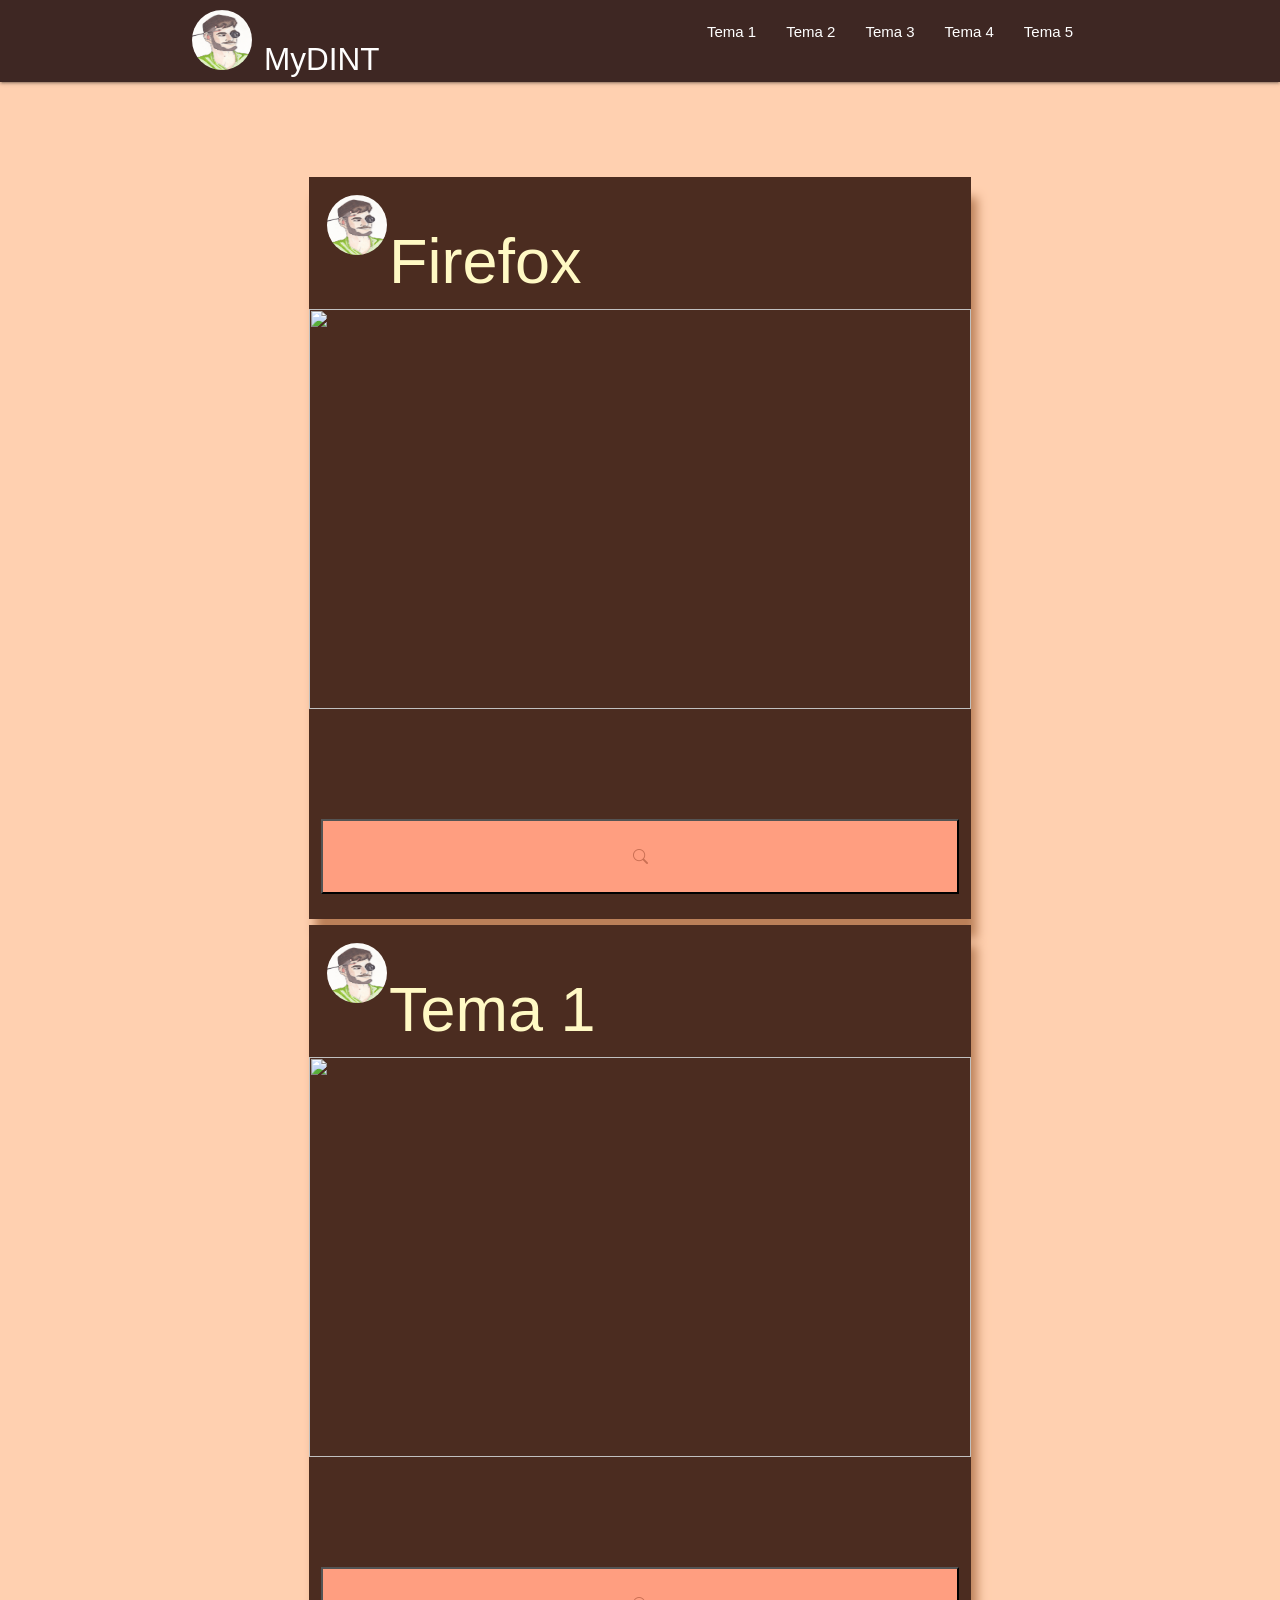
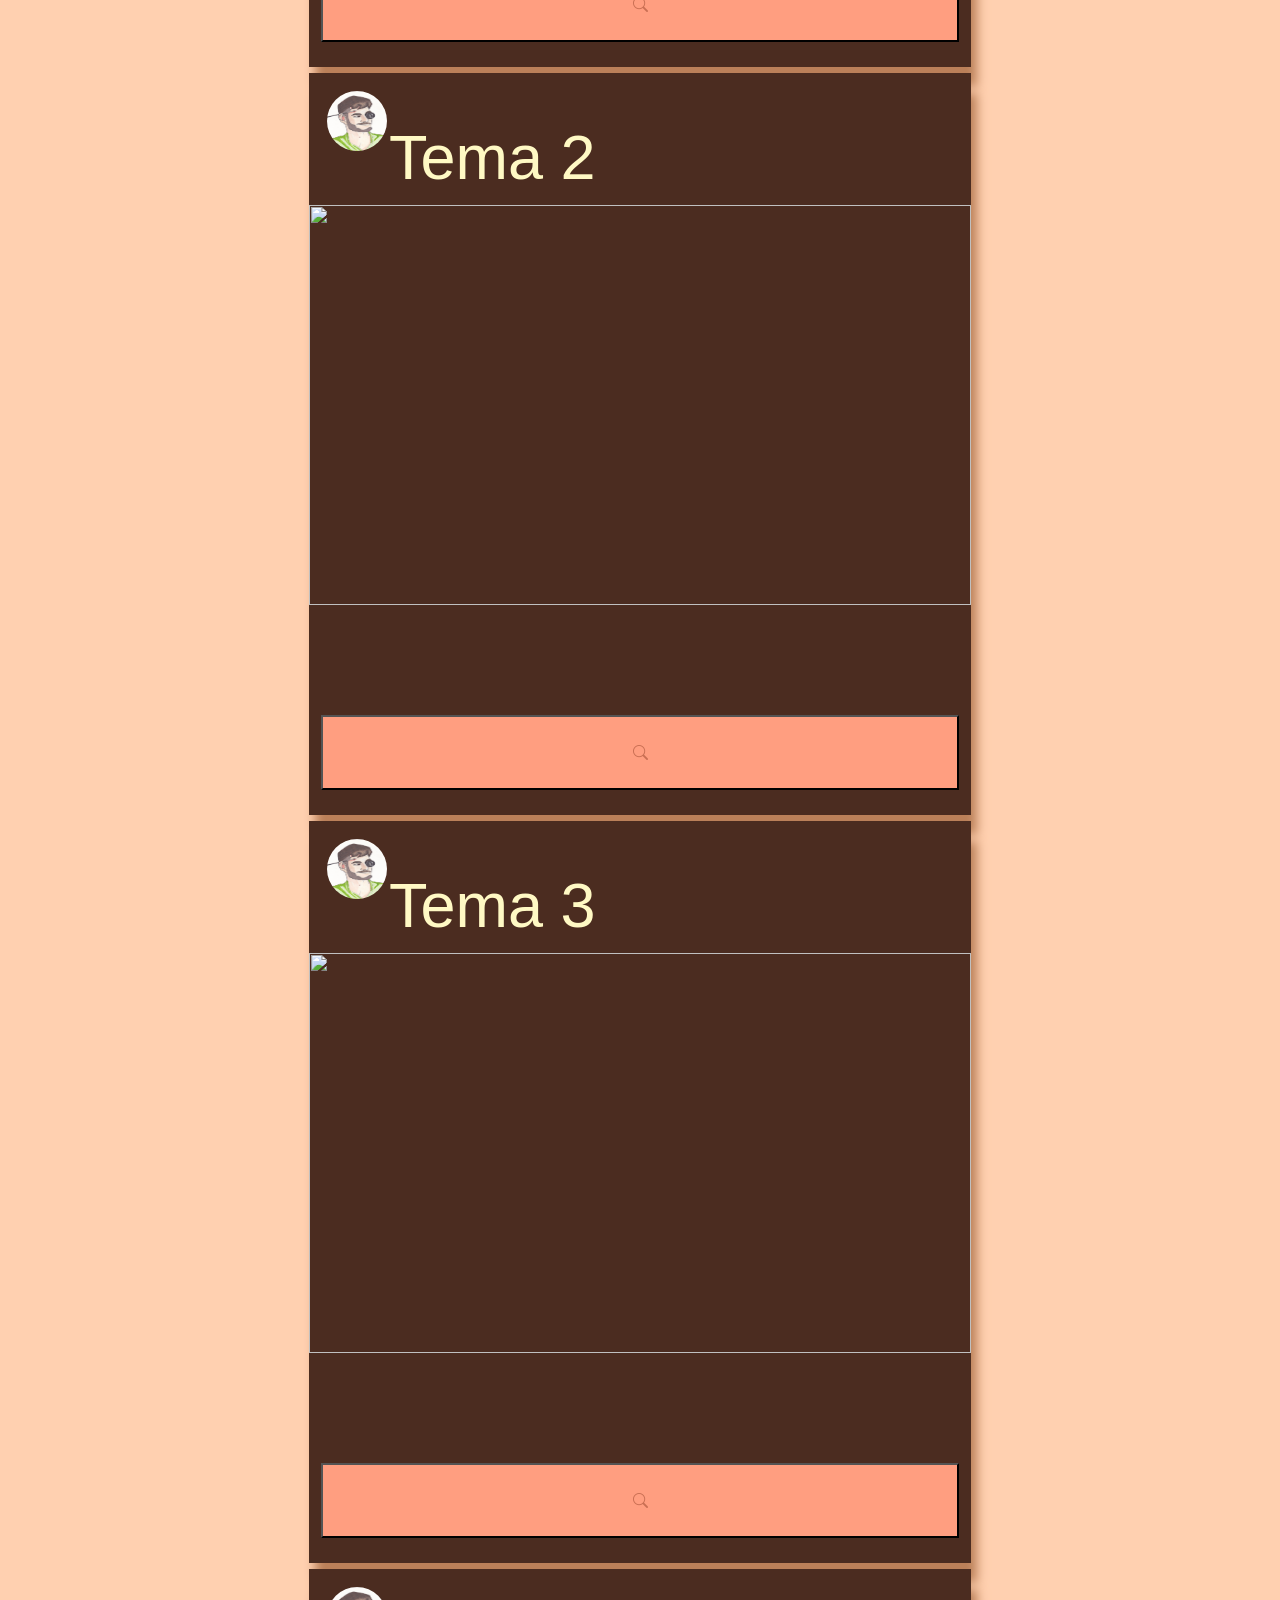
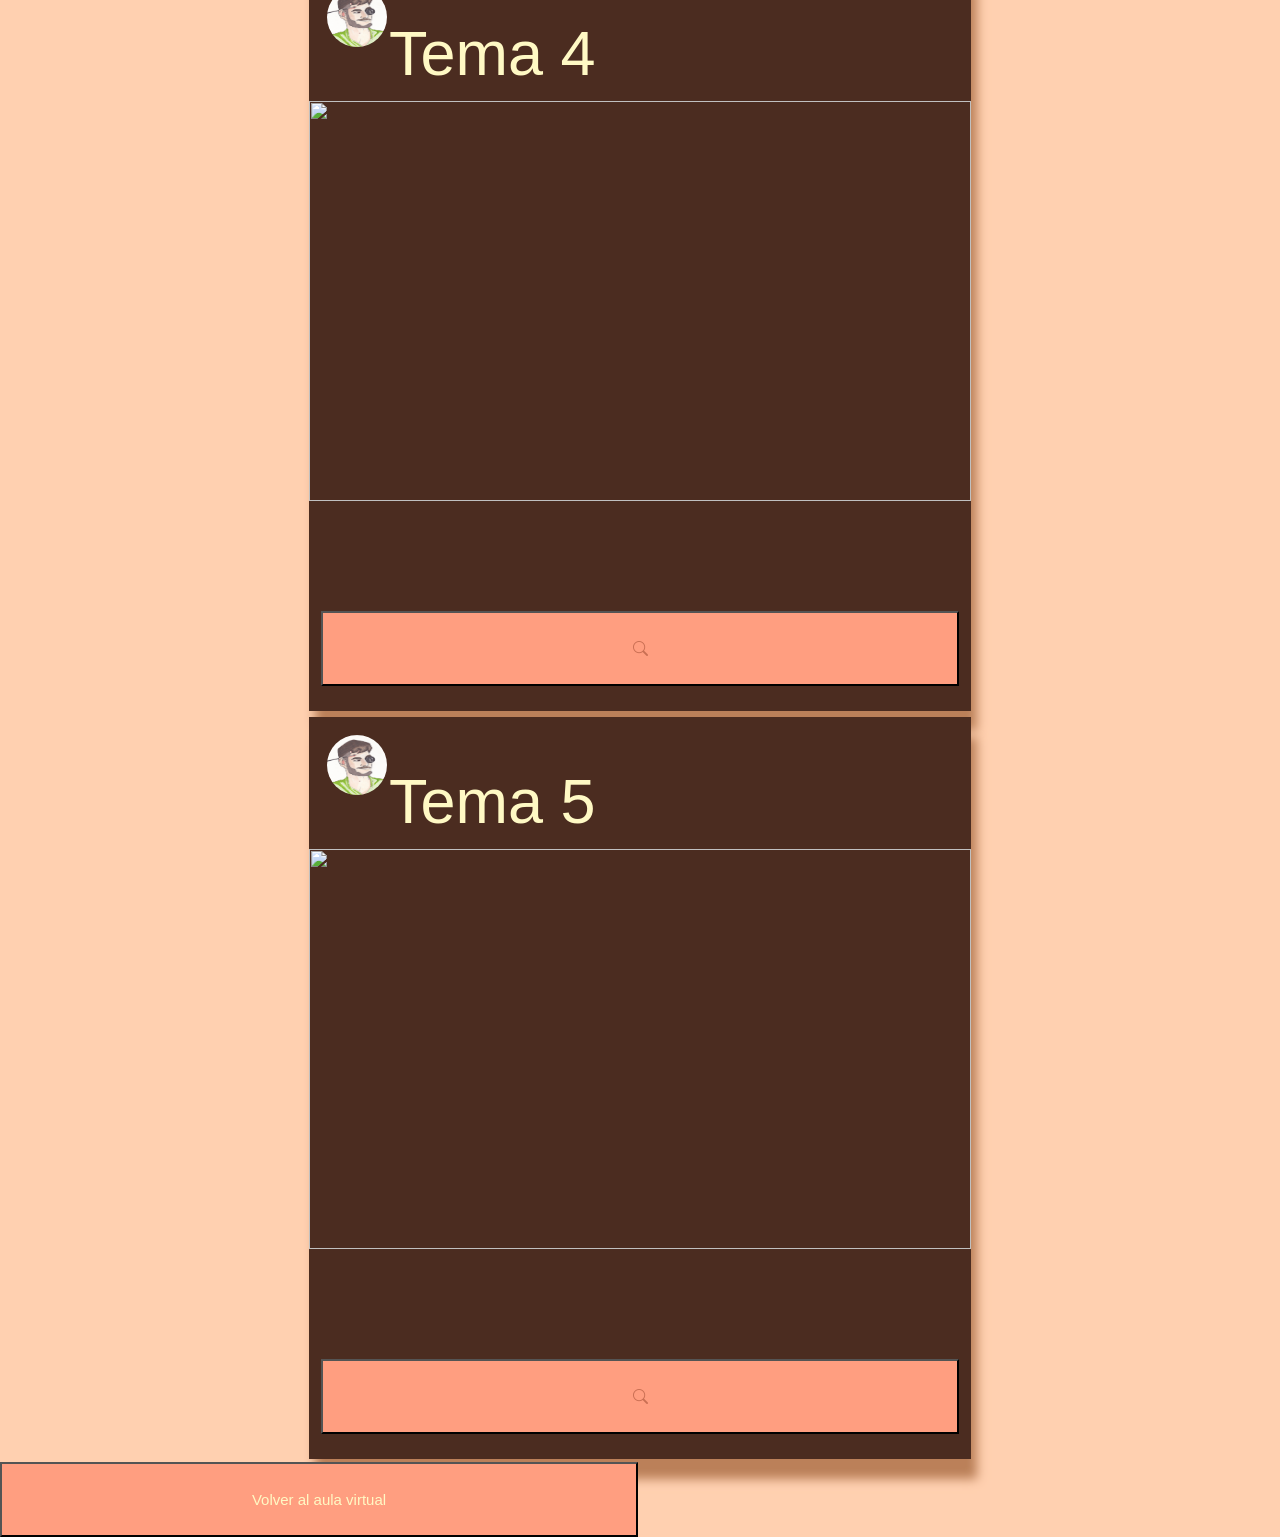
==== index.html @ b1006579 "Ho Actualización" ====
<!DOCTYPE html>
<html lang="en">

<head>
  <link rel="stylesheet" href="https://cdn.jsdelivr.net/npm/bootstrap-icons@1.5.0/font/bootstrap-icons.css">
  <meta charset="UTF-8">
  <meta http-equiv="X-UA-Compatible" content="IE=edge">
  <meta name="viewport" content="width=device-width, initial-scale=1.0">
  <link href="materialize.css" type="text/css" rel="stylesheet" media="screen,projection" />
  <link rel="stylesheet" href="style.css">
  <link rel="stylesheet" href="responsive.css">
  <link href="https://fonts.googleapis.com/icon?family=Material+Icons" rel="stylesheet">
  <!--<link rel="stylesheet" href="responsive.css">-->
  <script src="nav.js"></script>
  <title>MyDINT</title>
</head>

<body>
  <nav class="brown darken-4" role="navigation"><!--En class definimos el color-->
    <div class="nav-wrapper container nav">
      <div class="main-container">
        <a id="logo-container" href="index.html" class="brand-logo"> <img class="logo-nav" src="./img/yo1.jpg" />MyDINT</a>
      </div>

      <ul class="right hide-on-med-and-down"><!--Esta clase es para que cuando sea responsive se oculte-->
        <li><a href="./tema1/tema1.html">Tema 1</a></li>
        <li><a href="./tema2/tema2.html">Tema 2</a></li>
        <li><a href="./tema3/tema3.html">Tema 3</a></li>
        <li><a href="#">Tema 4</a></li>
        <li><a href="#">Tema 5</a></li>
      </ul>

      <ul id="nav-mobile" class="sidenav">
        <li><a href="./tema1/tema1.html">Tema 1</a></li>
        <li><a href="./tema2/tema2.html">Tema 2</a></li>
        <li><a href="./tema3/tema3.html">Tema 3</a></li>
        <li><a href="#">Tema 4</a></li>
        <li><a href="#">Tema 5</a></li>
      </ul>
      <a href="#" data-target="nav-mobile" class="sidenav-trigger"><i class="material-icons">menu</i></a>
    </div>
  </nav>

  <div class="flex-container">
    <div class="carta">
      <div class="cabecera">
        <div class="icono">
          <img class="circular--square" src="./img/yo1.jpg" />
        </div>
        <div class="titulo">
          <h1 class="h1">Firefox</h1>
        </div>
      </div>
      <div class="multimedia">
        <img src="https://www.mozilla.org/media/img/firefox/template/page-image-master.1b6efe3d5631.jpg">
      </div>
      <div class="info">
        <p>

        </p>
      </div>
      <div class="botonera">
        <a href="Herramientas firefox.pdf"><button mat-button><i class="bi-search"></i></button></a>
      </div>
    </div>
    <div class="carta">
      <div class="cabecera">
        <div class="icono">
          <img class="circular--square" src="./img/yo1.jpg" />
        </div>
        <div class="titulos">

          <div class="titulo">
            <h1 class="h1">Tema 1</h1>
          </div>
         <!-- <div class="subtitulo">
            <h4 class="h4">Planificación de interfaces gráficas</h4>
          </div>-->
        </div>
      </div>
      <div class="multimedia">
        <img src="https://ecdisis.com/wp-content/uploads/2020/10/%C2%BFQue-es-una-Interfaz-de-usuario_.png">
      </div>
      <div class="info">
        <p>

        </p>
      </div>
      <div class="botonera">
        <a href="./tema1/tema1.html"><button mat-button><i class="bi-search"></i></button></a>
      </div>
    </div>
    <div class="carta">
      <div class="cabecera">
        <div class="icono">
          <img class="circular--square" src="./img/yo1.jpg" />
        </div>
        <div class="titulo">
          <h1 class="h1">Tema 2</h1>
        </div>
        <!--<div class="subtitulo">
          <h4 class="h4" >Uso de estilos</h4>
        </div>-->
      </div>
      <div class="multimedia">
        <img src="https://www.eniun.com/wp-content/uploads/Co%CC%81mo-aplicar-estilos-CSS-en-un-documento-HTML.png">
      </div>
      <div class="info">
        <p>

        </p>
      </div>
      <div class="botonera">
        <a href="./tema2/tema2.html"><button mat-button><i class="bi-search"></i></button></a>
      </div>
    </div>
    <div class="carta">
      <div class="cabecera">
        <div class="icono">
          <img class="circular--square" src="./img/yo1.jpg" />
        </div>
        <div class="titulo">
          <h1 class="h1">Tema 3</h1>
        </div>
        <!--<div class="subtitulo">
          <h4 class="h4">Implementación multimedia</h4>
        </div>-->
      </div>
      <div class="multimedia">
        <img src="https://blog.mi.com.co/wp-content/uploads/2022/01/portada-18-de-enero-micomco.png">
      </div>
      <div class="info">
        <p>

        </p>
      </div>
      <div class="botonera">
        <a href="./tema3/tema3.html"><button mat-button><i class="bi-search"></i></button></a>
      </div>
    </div>
    <div class="carta">
      <div class="cabecera">
        <div class="icono">
          <img class="circular--square" src="./img/yo1.jpg" />
        </div>
        <div class="titulo">
          <h1 class="h1">Tema 4</h1>
        </div>
       <!-- <div class="subtitulo">
          <h4 class="h4">Implementación de webs accesibles</h4>
        </div>-->
      </div>
      <div class="multimedia">
        <img
          src="https://www.dreamhost.com/blog/wp-content/uploads/2021/07/36747b6c-9d24-4105-9e58-85696aae15e4_web-accessibility-examples-opt.jpg">
      </div>
      <div class="info">
        <p>

        </p>
      </div>
      <div class="botonera">
        <a href="#"><button mat-button><i class="bi-search"></i></button></a>
      </div>
    </div>
    <div class="carta">
      <div class="cabecera">
        <div class="icono">
          <img class="circular--square" src="./img/yo1.jpg" />
        </div>
        <div class="titulo">
          <h1 class="h1">Tema 5</h1>
        </div>
        <!--<div class="subtitulo">
          <h4 class="h4">Implementación de usabilidad en la web</h4>
        </div>-->
      </div>
      <div class="multimedia">
        <img src="https://i.workana.com/wp-content/uploads/2020/01/usabilidad-workana-glosario-850x400.jpg">
      </div>
      <div class="info">
        <p>

        </p>
      </div>
      <div class="botonera">
        <a href="#"><button mat-button><i class="bi-search"></i></button></a>
      </div>
    </div>
  </div>
  <button><a href="https://www.educa.jcyl.es">Volver al aula virtual</button>

  <script src="https://code.jquery.com/jquery-2.1.1.min.js"></script>
  <script src="js/materialize.js"></script>
  <script src="js/init.js"></script>
</body>

</html>

<!--
  <div class="card1">
      <div class="header">
        <div class="icono">
          <img class="circular--square" src="./img/yo1.jpg" />
        </div>
        <div class="titulo">
          <h1>Tema 5</h1>
        </div>
      </div>
      <div class="multimedia">
          <img src="https://i.workana.com/wp-content/uploads/2020/01/usabilidad-workana-glosario-850x400.jpg">  
      </div>
      <div class="info">
        <p>
         <a href="tema5.html">Implementación de usabilidad en la web</a>
        </p>
      </div>
      <div class="botonera">
        <button mat-button><i class="bi-hand-thumbs-up-fill"></i></button>
        <button mat-button><i class="bi-hand-thumbs-down-fill"></i></button>
      </div>
  </div>
-->
---- style.css ----
.cabecera{
    display: flex;
}

header{
    display: flex;
    flex-wrap:wrap;
    background-color: #4b2c20;
}

body{
    background-color: #ffd0b0;
}

.tituloC{
    color: #fff9c4;
}

.flex-container {
    display: flex;
    flex-wrap: wrap;
    align-items:center;
    justify-content:space-evenly;
    margin-top: 92px;
}

.flex-container>div{
    background-color: #4b2c20;
    margin: 3px;  
    box-shadow: 6px 20px 10px rgb(187, 128, 89);
}


.flex-container>div>div>img{
    width: 662px;
    height: 400px;
    background-color: #4b2c20;
}

.flex-container>div>div>video{
    width: 662px;
    height: 400px;
    background-color: #4b2c20;
}

.flex-container>div>div>p{
    margin-top: 310px;
    background-color: #4b2c20;
    line-height: 20px;
    font-size: 15px;
}

.flex-container>div>div{
    width: 650px;
    height: 100px;
    background-color: #4b2c20;
}


.h1{
    color: #fff9c4;
    font-family: 'Gill Sans', 'Gill Sans MT', Calibri, 'Trebuchet MS', sans-serif;
}

.h4{
    font-family: 'Gill Sans', 'Gill Sans MT', Calibri, 'Trebuchet MS', sans-serif;
    color: white
}


button{
    background-color: #ff9e80;
    color: #c96f53;
    width:638px; height:75px
}

.circular--squareH {
    width: 300px;
    height: 300px;
    border-radius: 50%;
    margin-top: 30%;
    margin-left: 30%;
  }

  .circular--square {
    width: 60px;
    height: 60px;
    border-radius: 50%;
    margin-top: 30%;
    margin-left: 30%;
  }

  .circular--square-nav {
    width: 120px;
    height: 120px;
    border-radius: 50%;
    margin-top: 30%;
    margin-left: 30%;
  }

  .titulo{
    margin-top: 8px;
    margin-left: 20px;
  }


  .botonera{
   margin-left: 12px;
  }

  .titulos{
    display: flex;
    flex-wrap:wrap;
  }

  
/*Prueba*/

.header img{
    transition: .2s;
}

.botonera :hover button{
    box-shadow: 0 0 0 12px rgb(219, 125, 88);
}



/*Cabecera*/

nav{
  height: 82px;
}

.logo-nav {
  margin-right: 12px;
  margin-top: 10px;
  width: 60px;
  height: 60px;
  border-radius: 50%;
}

.sidenav{
  background-color: #a98274;
}


a{
  color:#fff9c4
}

  .main-container{
    margin-right: 12px;
  }

  .multimedia{
    margin-top: 32px;
  }
---- responsive.css ----
@media (max-width: 694px){
  .card{
    width: 300px;
  }
  .flex-container>div>div>img{
    width: 300px;
    height: 195px;
    background-color: #4b2c20;
}

.flex-container>div>div>video{
    width: 300px;
    height: 300px;
    background-color: #4b2c20;
}

.flex-container>div>div>p{
  margin-top: 160px;
  background-color: #795548;
  line-height: 20px;
  font-size: 15px;
}

.flex-container>div>div{
    width: 300px;
    height: 70px;
    background-color: #4b2c20;
}

button{
  background-color: #ff9e80;
  color: #c96f53;
  width:273px; height:75px
}

.circular--squareH {
  width: 200px;
  height: 300px;
  border-radius: 50%;
  margin-top: 30%;
  margin-left: 30%;
}

.circular--square {
  width: 45px;
  height: 45px;
  border-radius: 50%;
  margin-top: 30%;
  margin-left: 30%;
}

.titulo{
  margin-top: 0px;
  margin-left: 20px;
}
.botonera{
  align-items: center;
  height: 12px;
  margin-bottom: 30px;
  margin-left: 0px;
 }

 button{
  margin-left: 12px;
 }
 .info{
  margin-top: 0px;
 }

 h1{
  font-size: 27px;
 }
 h4{
  font-size: 12px;
 }
}

/*@media (max-width:640px){
  .card-container{
    display: block;
    width: 450px;
  }

  .header{
    padding: 200px 200px 5px 20px;
    border: none;
  }

  .descripcion{
    padding: 5px 20px 20px 20px;
    background: transparent;
  }

  .header h4{
    margin: 0
  }
}*7
---- responsive.css ----
@media (max-width: 694px){
  .card{
    width: 300px;
  }
  .flex-container>div>div>img{
    width: 300px;
    height: 195px;
    background-color: #4b2c20;
}

.flex-container>div>div>video{
    width: 300px;
    height: 300px;
    background-color: #4b2c20;
}

.flex-container>div>div>p{
  margin-top: 160px;
  background-color: #795548;
  line-height: 20px;
  font-size: 15px;
}

.flex-container>div>div{
    width: 300px;
    height: 70px;
    background-color: #4b2c20;
}

button{
  background-color: #ff9e80;
  color: #c96f53;
  width:273px; height:75px
}

.circular--squareH {
  width: 200px;
  height: 300px;
  border-radius: 50%;
  margin-top: 30%;
  margin-left: 30%;
}

.circular--square {
  width: 45px;
  height: 45px;
  border-radius: 50%;
  margin-top: 30%;
  margin-left: 30%;
}

.titulo{
  margin-top: 0px;
  margin-left: 20px;
}
.botonera{
  align-items: center;
  height: 12px;
  margin-bottom: 30px;
  margin-left: 0px;
 }

 button{
  margin-left: 12px;
 }
 .info{
  margin-top: 0px;
 }

 h1{
  font-size: 27px;
 }
 h4{
  font-size: 12px;
 }
}

/*@media (max-width:640px){
  .card-container{
    display: block;
    width: 450px;
  }

  .header{
    padding: 200px 200px 5px 20px;
    border: none;
  }

  .descripcion{
    padding: 5px 20px 20px 20px;
    background: transparent;
  }

  .header h4{
    margin: 0
  }
}*7
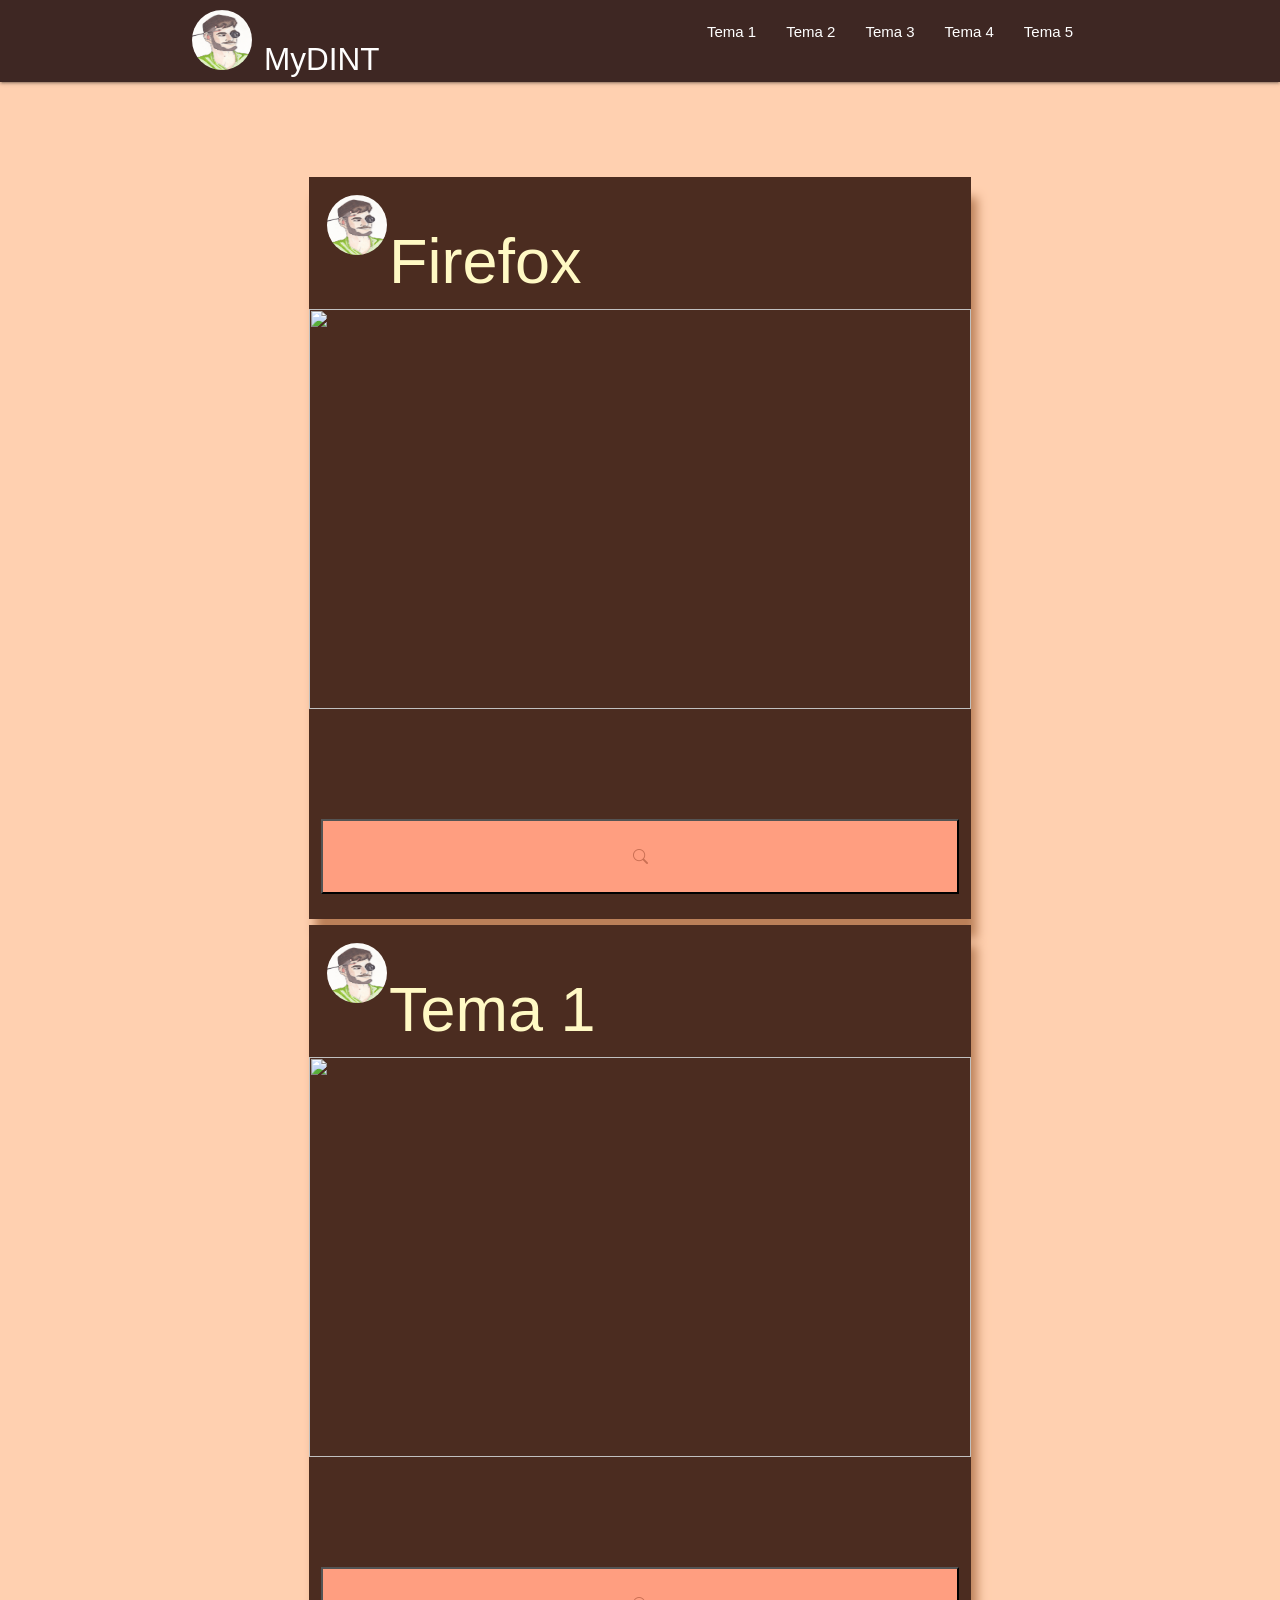
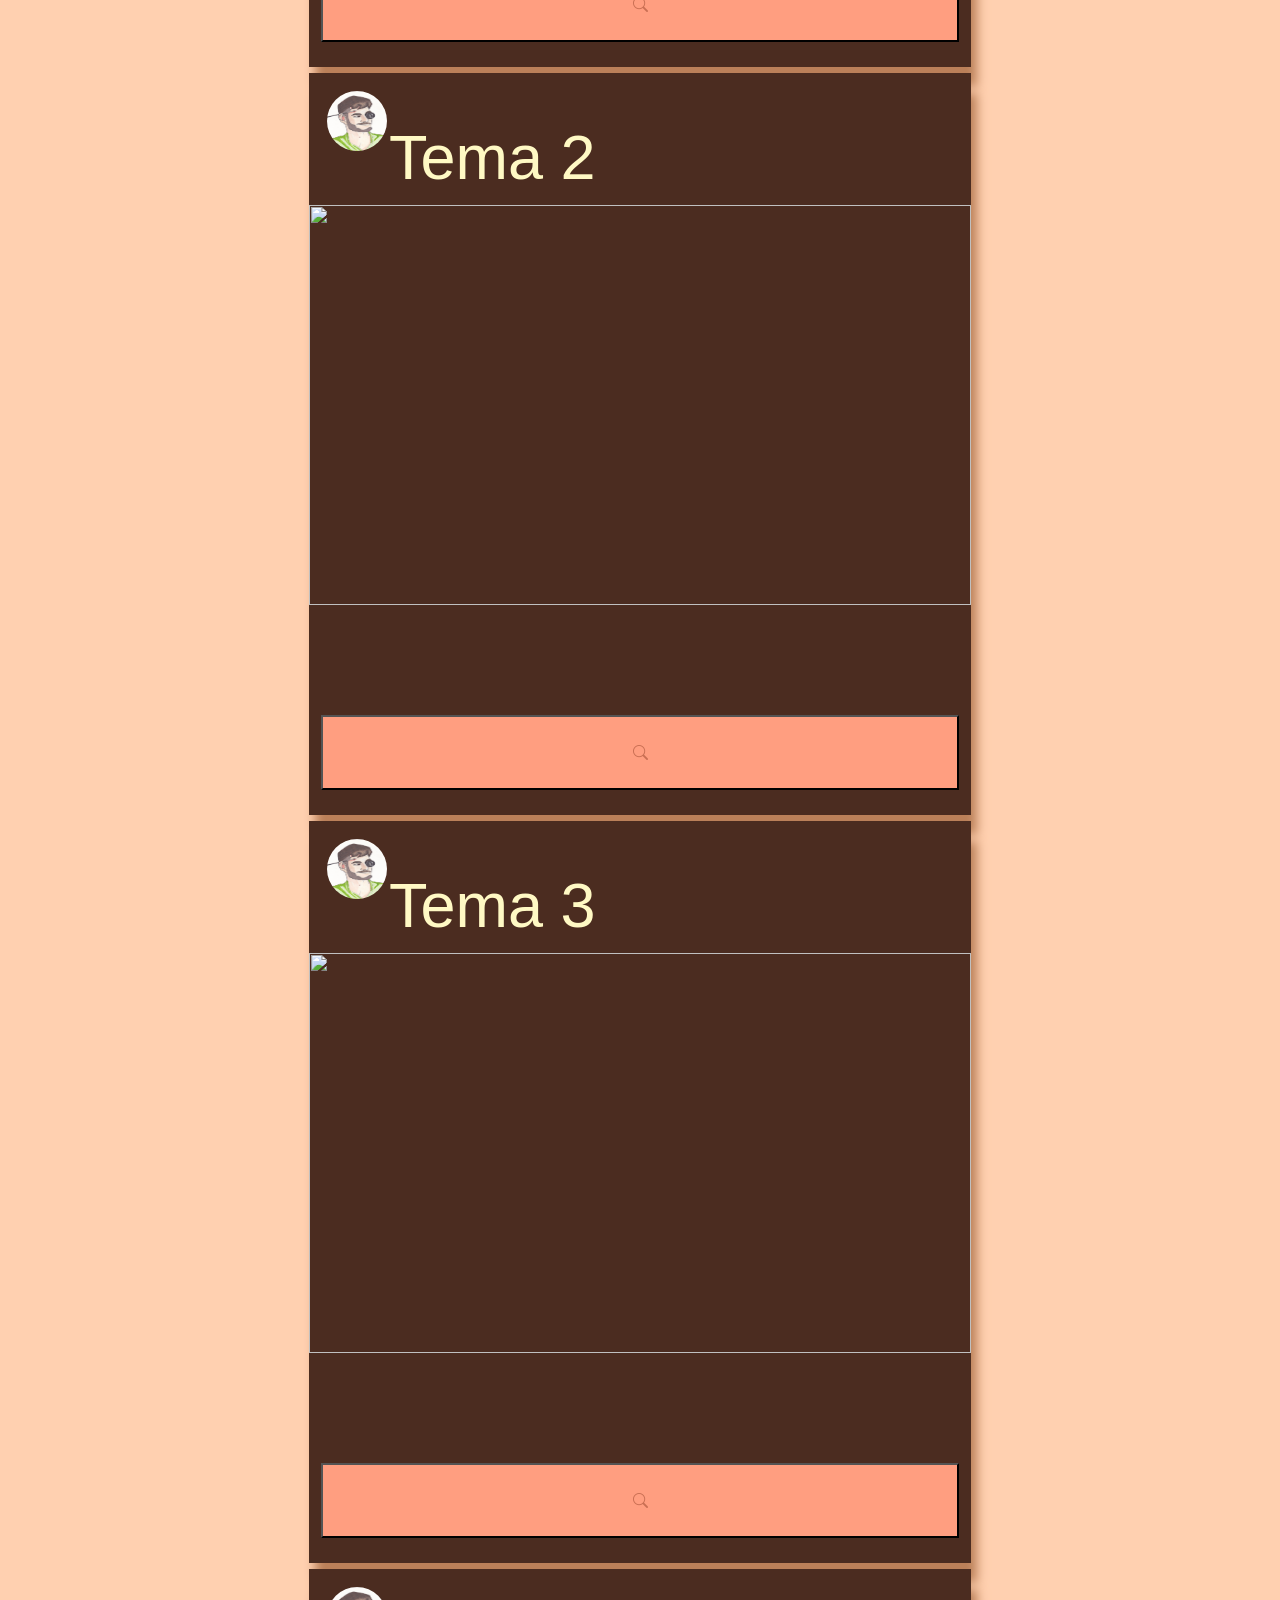
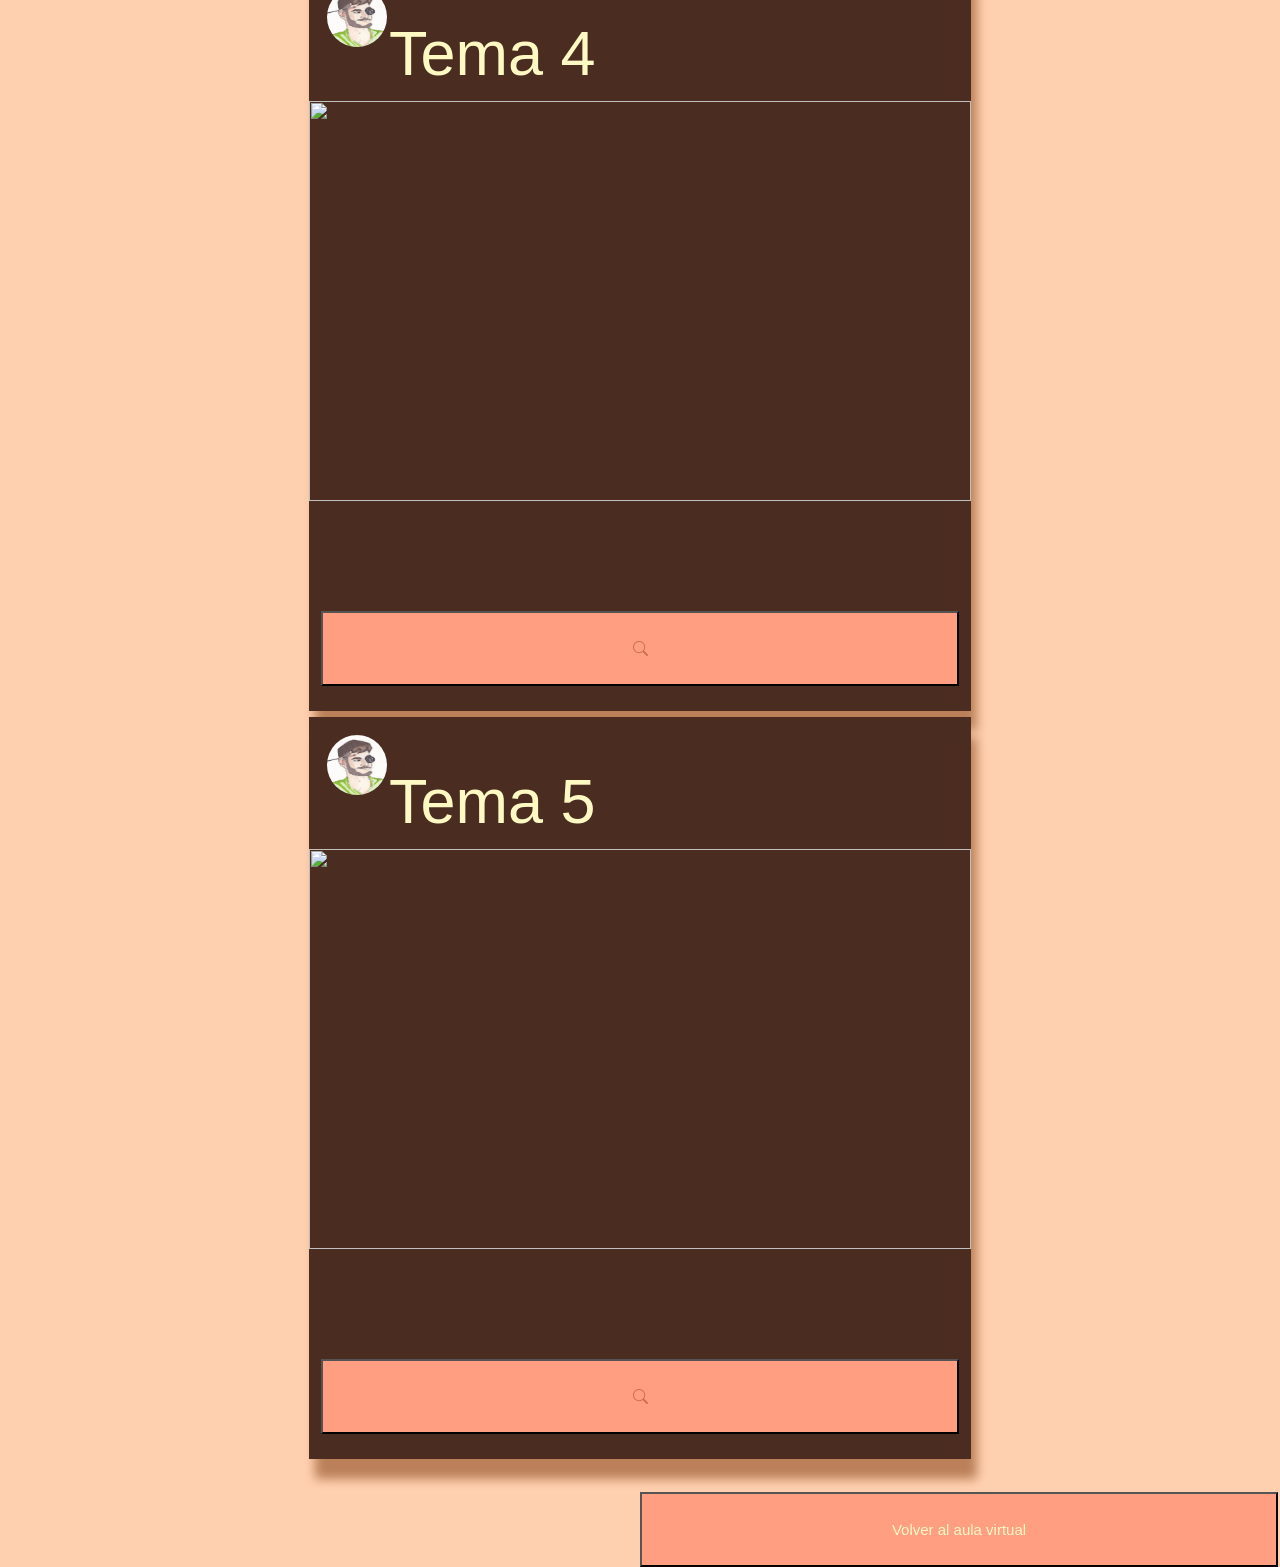
==== commit 3f1d6af0: "hh Hola" ====
--- a/index.html
+++ b/index.html
@@ -188,36 +188,11 @@
       </div>
     </div>
   </div>
-  <button><a href="https://www.educa.jcyl.es">Volver al aula virtual</button>
+  <button class="aula"><a href="https://www.educa.jcyl.es">Volver al aula virtual</button>
 
   <script src="https://code.jquery.com/jquery-2.1.1.min.js"></script>
   <script src="js/materialize.js"></script>
   <script src="js/init.js"></script>
 </body>
 
-</html>
-
-<!--
-  <div class="card1">
-      <div class="header">
-        <div class="icono">
-          <img class="circular--square" src="./img/yo1.jpg" />
-        </div>
-        <div class="titulo">
-          <h1>Tema 5</h1>
-        </div>
-      </div>
-      <div class="multimedia">
-          <img src="https://i.workana.com/wp-content/uploads/2020/01/usabilidad-workana-glosario-850x400.jpg">  
-      </div>
-      <div class="info">
-        <p>
-         <a href="tema5.html">Implementación de usabilidad en la web</a>
-        </p>
-      </div>
-      <div class="botonera">
-        <button mat-button><i class="bi-hand-thumbs-up-fill"></i></button>
-        <button mat-button><i class="bi-hand-thumbs-down-fill"></i></button>
-      </div>
-  </div>
--->+</html>
--- a/style.css
+++ b/style.css
@@ -1,5 +1,11 @@
 .cabecera{
     display: flex;
+}
+
+.aula{
+  margin-top: 30px;
+  margin-left: 640px;
+  color:#a98274
 }
 
 header{
@@ -25,6 +31,7 @@
 }
 
 .flex-container>div{
+    margin-top: 82px;
     background-color: #4b2c20;
     margin: 3px;  
     box-shadow: 6px 20px 10px rgb(187, 128, 89);
